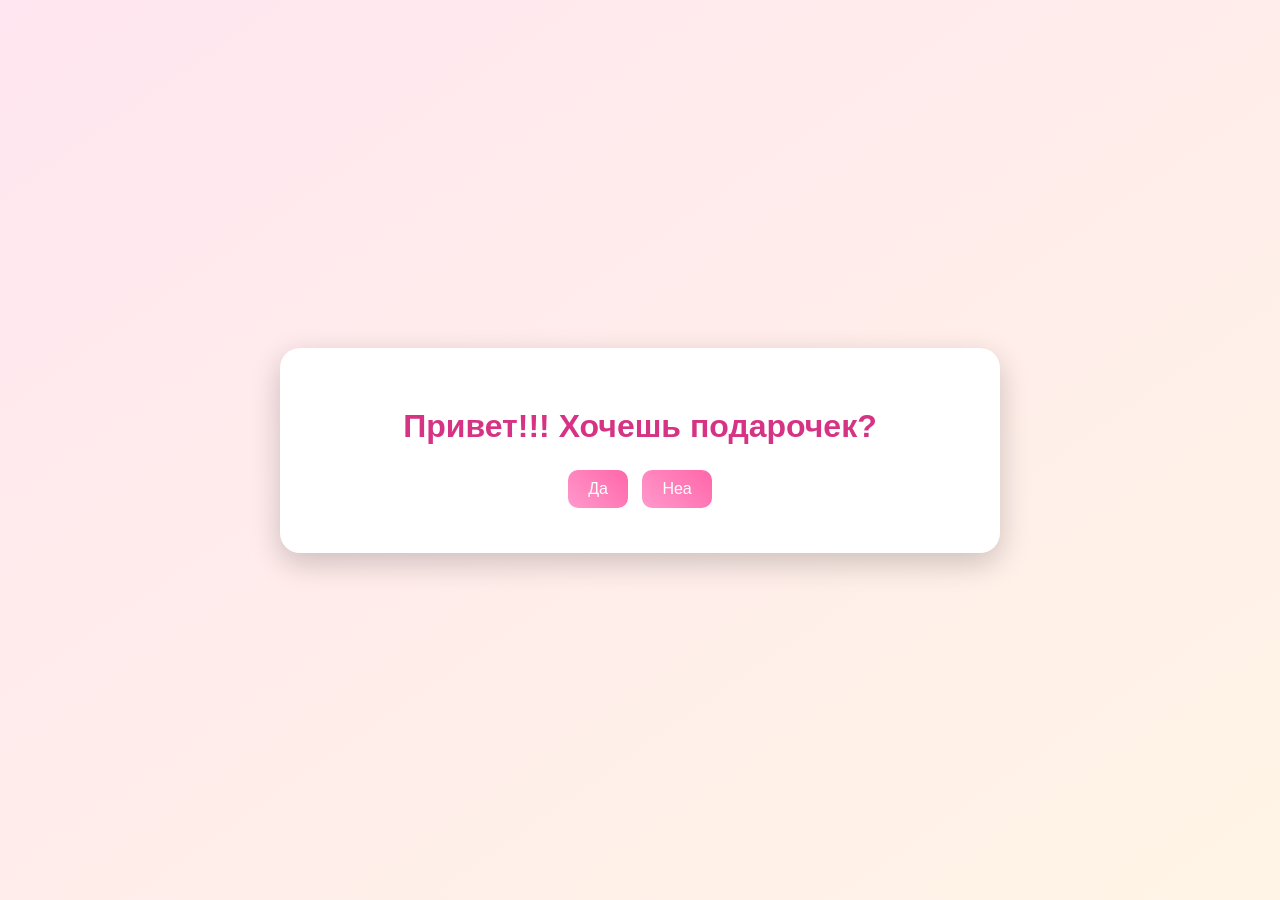
==== index.html @ 08f9833a "Update and rename gift.html to index.html" ====
<!DOCTYPE html>
<html lang="en">
<head>
    <meta charset="UTF-8">
    <meta name="viewport" content="width=device-width, initial-scale=1.0">
    <title>litlleCherry</title>
     <link rel="stylesheet" href="style.css">
</head>
<body>
   <!DOCTYPE html>
<html lang="en">
<head>
<meta charset="UTF-8">
<meta name="viewport" content="width=device-width, initial-scale=1.0">
<title>litlleCherry</title>
<style>
  body { font-family: sans-serif; margin:0; padding:0; text-align:center; }
  button { padding:10px 20px; margin:5px; font-size:16px; cursor:pointer; }
  #choiceBox { position:relative; height:200px; margin-top:40px; }
  #noMe { position:absolute; left:150px; top:60px; }
  .slide img { border-radius:10px; max-width:100%; }
  .slide p, .slide h2 { margin-top:10px; }
  #storyContainer { cursor:pointer; }
</style>
</head>
<body>

<div class="containerStart">

  <!-- Страница 1 -->
  <div id="page1">
    <h1>Привет!!! Хочешь подарочек?</h1>
    <button onclick="yes()">Да</button>
    <button onclick="no()">Неа</button>
  </div>

  <!-- Страница 2 -->
  <div id="page2" style="display:none">
    <h1>Но ведь ты у меня не спрашивала</h1>
    <button onclick="back()">Вернуться назад</button>
  </div>

  <!-- Страница 3 -->
  <div id="page3" style="display:none">
    <h1>Ой. Тут пароль. Но я помогу тебе его подобрать. Ты готова?</h1>
    <button onclick="startCaptcha()">Да!</button>
  </div>

  <!-- CAPTCHA -->
  <div id="captcha" style="display:none">
    <h2>Сначала докажи что ты не робот</h2>
    <p id="captchaQuestion"></p>
    <input type="text" id="captchaInput" placeholder="Сюда ответик">
    <button id="checkCaptcha">Проверить</button>
    <p id="captchaResult"></p>
  </div>

  <!-- Страница 4 -->
  <div id="page4" style="display:none">
    <h2>Первая часть пароля состоит из чисел:</h2>
    <button onclick="yes1()">92</button>
    <button onclick="no1()">67</button>
    <button onclick="no1()">42</button>
  </div>

  <!-- Страница 5 -->
  <div id="page5" style="display:none">
    <h2>Молодец! Теперь введи кодовое слово</h2>
    <input type="text" id="wordInput" placeholder="С маленькой буквы">
    <button onclick="checkWord()">Проверить</button>
    <p id="wordResult"></p>
  </div>

  <!-- Страница 6 -->
  <div id="page6" style="display:none">
    <h1>Неа, думай еще</h1>
    <button onclick="backToNumbers()">Назад</button>
  </div>

  <!-- Страница 7 — финальный этап -->
  <div id="page7" style="display:none">
    <h1>Уууумница! Теперь заключительный этап. Кто зайчик?</h1>
    <div id="choiceBox">
      <button onclick="iAm()">Я</button>
      <button id="noMe">Не я</button>
    </div>
  </div>

  <!-- Страница 10 — победа -->
  <div id="page10" style="display:none">
    <h1>Правильно 😌 Ты зайчик!</h1>
  </div>

  <!-- Контейнер истории -->
  <div id="storyContainer" style="display:none;">
    <div class="slide" style="display:block; text-align:center;">
      <img src="image1.jpg.jpg" alt="Фото">
      <h2>Мы знакомы уже 62 дня. А началось все так интересно...</h2>
    </div>
    <div class="slide" style="display:none; display:flex; align-items:center; gap:20px;">
      <img src="image2.jpg.jpg" alt="Фото" style="width:400px;">
      <p>В один из худших зимних дней звезды мне подарили тебя — любопытную кошечку...</p>
    </div>
    <div class="slide" style="display:none; text-align:center;">
      <div style="display:flex; justify-content:center; gap:10px;">
        <img src="image4.jpg.jpg" style="width:300px">
        <img src="image5.jpg.jpg" style="width:300px">
        <img src="image6.jpg.jpg" style="width:300px">
        <img src="image7.jpg.jpg" style="width:300px">
      </div>
      <p>Приятные воспоминания</p>
    </div>
    <div class="slide" style="display:none; text-align:center;">
      <h2>Лерочка, поздравляю тебя с 8 марта!</h2>
      <p>Ты прекрасна. Желаю радости, улыбок и всего, что делает тебя счастливой.<br>
         Я очень рад, что мы познакомились и смогли общаться. Ты особенная, и мне приятно быть рядом с тобой. Целую 💋</p>
      
    </div>
  </div>

</div>

<script>
  // Переходы между страницами
  function yes(){
    document.getElementById("page1").style.display="none";
    document.getElementById("page3").style.display="block";
  }
  function no(){
    document.getElementById("page1").style.display="none";
    document.getElementById("page2").style.display="block";
  }
  function back(){
    document.getElementById("page2").style.display="none";
    document.getElementById("page1").style.display="block";
  }
  function startCaptcha(){
    document.getElementById("page3").style.display="none";
    document.getElementById("captcha").style.display="block";
  }

  // CAPTCHA
  let num1 = Math.floor(Math.random()*10)+1;
  let num2 = Math.floor(Math.random()*10)+1;
  let answer = num1 + num2;
  document.getElementById("captchaQuestion").innerText = num1 + " + " + num2 + " = ?";
  document.getElementById("checkCaptcha").onclick = function(){
    let userAnswer = document.getElementById("captchaInput").value;
    if(userAnswer == answer){
      document.getElementById("captchaResult").innerText = "Правильно! Поздравляю.";
      setTimeout(function(){
        document.getElementById("captcha").style.display="none";
        document.getElementById("page4").style.display="block";
      },500);
    } else {
      document.getElementById("captchaResult").innerText = "Неправильный ответ 😈 Попробуй ещё";
    }
  }

  // Страница 4 — числа
  function yes1(){
    document.getElementById("page4").style.display="none";
    document.getElementById("page5").style.display="block";
  }
  function no1(){
    document.getElementById("page4").style.display="none";
    document.getElementById("page6").style.display="block";
  }
  function backToNumbers(){
    document.getElementById("page6").style.display="none";
    document.getElementById("page4").style.display="block";
  }

  // Страница 5 — кодовое слово
  function checkWord(){
    let word = document.getElementById("wordInput").value.trim().toLowerCase();
    if(word === "мяу"){
      document.getElementById("wordResult").innerText = "Правильно 😺";
      setTimeout(function(){
        document.getElementById("page5").style.display="none";
        document.getElementById("page7").style.display="block";
      },500);
    } else {
      document.getElementById("wordResult").innerText = "Неправильно. Подумай ещё.";
    }
  }

  // Финальный этап
  function iAm(){
    document.getElementById("page7").style.display="none";
    document.getElementById("page10").style.display="block";
    startStory(); // запуск истории после клика на победу
  }

  // Кнопка "Не я", которая убегает
  let noButton = document.getElementById("noMe");
  function moveButton(){
    let box = document.getElementById("choiceBox");
    let maxX = box.clientWidth - noButton.offsetWidth;
    let maxY = box.clientHeight - noButton.offsetHeight;
    let randomX = Math.random() * maxX;
    let randomY = Math.random() * maxY;
    noButton.style.left = randomX + "px";
    noButton.style.top = randomY + "px";
  }
  noButton.addEventListener("mouseenter", moveButton);
  noButton.addEventListener("mousedown", moveButton);

  // История — слайды
  let storyContainer = document.getElementById("storyContainer");
  let slides = storyContainer.querySelectorAll(".slide");
  let currentSlide = 0;

  function startStory(){
    page10.style.display = "none";
    storyContainer.style.display = "block";
    currentSlide = 0;
    slides.forEach((s,i)=> s.style.display = i===0?"block":"none");
  }

  storyContainer.addEventListener("click", function(){
    slides[currentSlide].style.display = "none";
    currentSlide++;
    if(currentSlide < slides.length){
      slides[currentSlide].style.display = "block";
    }
  });
</script>


</body>
</html>
---- style.css ----
/* Скрываем все страницы кроме первой */
#page2,
#page3,
#captcha,
#page4,
#page5,
#page6,
#page7,
#page10,
#storyContainer {
    display: none;
}

/* Общие стили для body и контейнера */
body {
    margin: 0;
    padding: 0;
    height: 100vh;
    display: flex;
    justify-content: center;
    align-items: center;
    font-family: 'Arial', sans-serif;
    background: linear-gradient(to bottom right, #ffe6f0, #fff4e6); /* фон открытки */
    color: #333;
}

.containerStart {
    text-align: center;
    background: white;
    padding: 40px 60px;
    border-radius: 20px;
    box-shadow: 0 10px 30px rgba(0,0,0,0.2);
    max-width: 600px;
    width: 90%;
}

/* Заголовки */
h1, h2 {
    margin: 20px 0;
    color: #d63384; /* розовый для праздничного настроения */
}

/* Кнопки */
button {
    padding: 12px 25px;
    margin: 10px;
    font-size: 16px;
    border-radius: 10px;
    border: none;
    cursor: pointer;
    background: linear-gradient(45deg, #ff99cc, #ff66aa);
    color: white;
    transition: transform 0.2s, background 0.3s;
}

button:hover {
    transform: scale(1.05);
    background: linear-gradient(45deg, #ff66aa, #ff3388);
}

/* Поля ввода */
input {
    padding: 10px;
    margin: 10px;
    font-size: 16px;
    border-radius: 8px;
    border: 1px solid #ccc;
    width: 80%;
    max-width: 300px;
}

/* Кнопка убегает */
#choiceBox {
    position: relative;
    height: 200px;
    margin-top: 40px;
}

#choiceBox button {
    padding: 12px 25px;
    font-size: 16px;
}

#noMe {
    position: absolute;
    left: 150px;
    top: 60px;
}

/* Контейнер истории */
#storyContainer {
    cursor: pointer;
    margin-top: 20px;
}

.slide {
    display: none;
    text-align: center;
    animation: fadeIn 0.5s;
}

.slide img {
    border-radius: 10px;
    max-width: 100%;
    margin: 10px 0;
}

.slide p, .slide h2 {
    margin-top: 10px;
}

/* Анимация плавного появления */
@keyframes fadeIn {
    from { opacity: 0; transform: scale(0.95);}
    to { opacity: 1; transform: scale(1);}
}
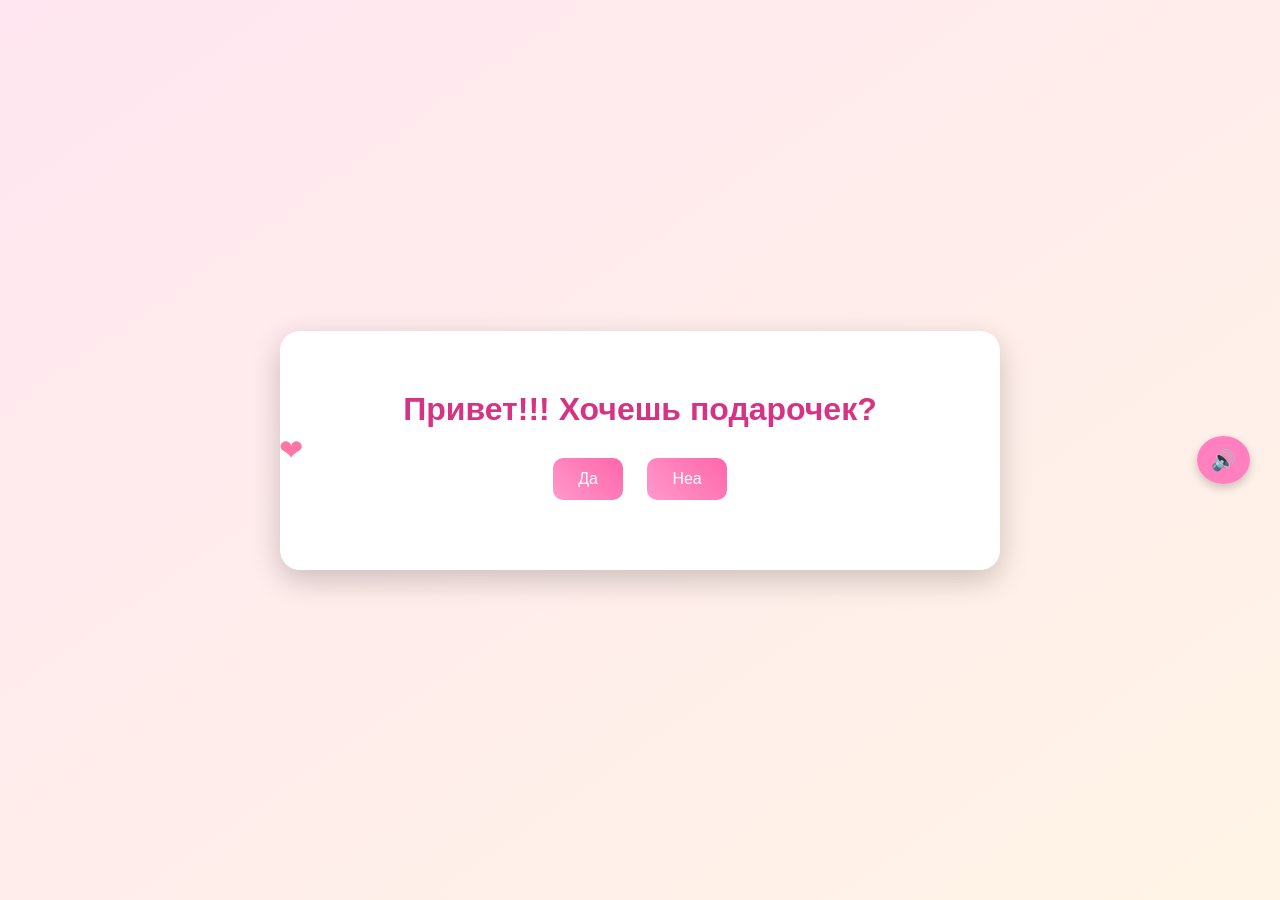
==== commit 0217fa07: "Refactor index.html structure and add audio controls" ====
--- a/index.html
+++ b/index.html
@@ -13,21 +13,30 @@
 <meta charset="UTF-8">
 <meta name="viewport" content="width=device-width, initial-scale=1.0">
 <title>litlleCherry</title>
-<style>
-  body { font-family: sans-serif; margin:0; padding:0; text-align:center; }
-  button { padding:10px 20px; margin:5px; font-size:16px; cursor:pointer; }
-  #choiceBox { position:relative; height:200px; margin-top:40px; }
-  #noMe { position:absolute; left:150px; top:60px; }
-  .slide img { border-radius:10px; max-width:100%; }
-  .slide p, .slide h2 { margin-top:10px; }
-  #storyContainer { cursor:pointer; }
-</style>
+<!DOCTYPE html>
+<html lang="en">
+<head>
+<meta charset="UTF-8">
+<meta name="viewport" content="width=device-width, initial-scale=1.0">
+<title>litlleCherry</title>
+<link rel="stylesheet" href="style.css">
 </head>
 <body>
 
+<audio id="bgMusic" loop>
+    <source src="music.mp3" type="audio/mpeg">
+</audio>
+
 <div class="containerStart">
-
-  <!-- Страница 1 -->
+<!-- Кнопка аудио -->
+    <button id="audioBtn" title="Включить музыку" aria-label="Включить музыку">
+      🔊
+    </button>
+ <!-- Сам аудиотрек -->
+    <audio id="bgAudio" loop>
+      <source src="music.mp3" type="audio/mpeg">
+    </audio>
+<!-- Страница 1 -->
   <div id="page1">
     <h1>Привет!!! Хочешь подарочек?</h1>
     <button onclick="yes()">Да</button>
@@ -35,19 +44,19 @@
   </div>
 
   <!-- Страница 2 -->
-  <div id="page2" style="display:none">
+  <div id="page2">
     <h1>Но ведь ты у меня не спрашивала</h1>
     <button onclick="back()">Вернуться назад</button>
   </div>
 
   <!-- Страница 3 -->
-  <div id="page3" style="display:none">
+  <div id="page3">
     <h1>Ой. Тут пароль. Но я помогу тебе его подобрать. Ты готова?</h1>
     <button onclick="startCaptcha()">Да!</button>
   </div>
 
   <!-- CAPTCHA -->
-  <div id="captcha" style="display:none">
+  <div id="captcha">
     <h2>Сначала докажи что ты не робот</h2>
     <p id="captchaQuestion"></p>
     <input type="text" id="captchaInput" placeholder="Сюда ответик">
@@ -56,7 +65,7 @@
   </div>
 
   <!-- Страница 4 -->
-  <div id="page4" style="display:none">
+  <div id="page4">
     <h2>Первая часть пароля состоит из чисел:</h2>
     <button onclick="yes1()">92</button>
     <button onclick="no1()">67</button>
@@ -64,7 +73,7 @@
   </div>
 
   <!-- Страница 5 -->
-  <div id="page5" style="display:none">
+  <div id="page5">
     <h2>Молодец! Теперь введи кодовое слово</h2>
     <input type="text" id="wordInput" placeholder="С маленькой буквы">
     <button onclick="checkWord()">Проверить</button>
@@ -72,13 +81,13 @@
   </div>
 
   <!-- Страница 6 -->
-  <div id="page6" style="display:none">
+  <div id="page6">
     <h1>Неа, думай еще</h1>
     <button onclick="backToNumbers()">Назад</button>
   </div>
 
   <!-- Страница 7 — финальный этап -->
-  <div id="page7" style="display:none">
+  <div id="page7">
     <h1>Уууумница! Теперь заключительный этап. Кто зайчик?</h1>
     <div id="choiceBox">
       <button onclick="iAm()">Я</button>
@@ -87,21 +96,21 @@
   </div>
 
   <!-- Страница 10 — победа -->
-  <div id="page10" style="display:none">
+  <div id="page10">
     <h1>Правильно 😌 Ты зайчик!</h1>
   </div>
 
   <!-- Контейнер истории -->
-  <div id="storyContainer" style="display:none;">
-    <div class="slide" style="display:block; text-align:center;">
+  <div id="storyContainer">
+    <div class="slide">
       <img src="image1.jpg.jpg" alt="Фото">
       <h2>Мы знакомы уже 62 дня. А началось все так интересно...</h2>
     </div>
-    <div class="slide" style="display:none; display:flex; align-items:center; gap:20px;">
+    <div class="slide">
       <img src="image2.jpg.jpg" alt="Фото" style="width:400px;">
       <p>В один из худших зимних дней звезды мне подарили тебя — любопытную кошечку...</p>
     </div>
-    <div class="slide" style="display:none; text-align:center;">
+    <div class="slide">
       <div style="display:flex; justify-content:center; gap:10px;">
         <img src="image4.jpg.jpg" style="width:300px">
         <img src="image5.jpg.jpg" style="width:300px">
@@ -110,123 +119,130 @@
       </div>
       <p>Приятные воспоминания</p>
     </div>
-    <div class="slide" style="display:none; text-align:center;">
+    <div class="slide">
       <h2>Лерочка, поздравляю тебя с 8 марта!</h2>
       <p>Ты прекрасна. Желаю радости, улыбок и всего, что делает тебя счастливой.<br>
-         Я очень рад, что мы познакомились и смогли общаться. Ты особенная, и мне приятно быть рядом с тобой. Целую 💋</p>
-      
+      Я очень рад, что мы познакомились и смогли общаться. Ты особенная, и мне приятно быть рядом с тобой. Целую 💋</p>
     </div>
   </div>
 
 </div>
 
 <script>
-  // Переходы между страницами
-  function yes(){
-    document.getElementById("page1").style.display="none";
-    document.getElementById("page3").style.display="block";
-  }
-  function no(){
-    document.getElementById("page1").style.display="none";
-    document.getElementById("page2").style.display="block";
-  }
-  function back(){
-    document.getElementById("page2").style.display="none";
-    document.getElementById("page1").style.display="block";
-  }
-  function startCaptcha(){
-    document.getElementById("page3").style.display="none";
-    document.getElementById("captcha").style.display="block";
-  }
-
-  // CAPTCHA
-  let num1 = Math.floor(Math.random()*10)+1;
-  let num2 = Math.floor(Math.random()*10)+1;
-  let answer = num1 + num2;
-  document.getElementById("captchaQuestion").innerText = num1 + " + " + num2 + " = ?";
-  document.getElementById("checkCaptcha").onclick = function(){
-    let userAnswer = document.getElementById("captchaInput").value;
-    if(userAnswer == answer){
-      document.getElementById("captchaResult").innerText = "Правильно! Поздравляю.";
-      setTimeout(function(){
-        document.getElementById("captcha").style.display="none";
-        document.getElementById("page4").style.display="block";
-      },500);
+  const audioBtn = document.getElementById('audioBtn');
+const bgAudio = document.getElementById('bgAudio');
+
+// Слушаем клик по кнопке
+audioBtn.addEventListener('click', () => {
+    // Если аудио уже играет, ставим на паузу
+    if (!bgAudio.paused) {
+        bgAudio.pause();
+        audioBtn.innerText = '🔊';
     } else {
-      document.getElementById("captchaResult").innerText = "Неправильный ответ 😈 Попробуй ещё";
+        bgAudio.currentTime = 15; // запускаем с 15-й секунды
+        bgAudio.play();
+        audioBtn.innerText = '🔇';
     }
-  }
-
-  // Страница 4 — числа
-  function yes1(){
-    document.getElementById("page4").style.display="none";
-    document.getElementById("page5").style.display="block";
-  }
-  function no1(){
-    document.getElementById("page4").style.display="none";
-    document.getElementById("page6").style.display="block";
-  }
-  function backToNumbers(){
-    document.getElementById("page6").style.display="none";
-    document.getElementById("page4").style.display="block";
-  }
-
-  // Страница 5 — кодовое слово
-  function checkWord(){
-    let word = document.getElementById("wordInput").value.trim().toLowerCase();
-    if(word === "мяу"){
-      document.getElementById("wordResult").innerText = "Правильно 😺";
-      setTimeout(function(){
-        document.getElementById("page5").style.display="none";
-        document.getElementById("page7").style.display="block";
-      },500);
-    } else {
-      document.getElementById("wordResult").innerText = "Неправильно. Подумай ещё.";
-    }
-  }
-
-  // Финальный этап
-  function iAm(){
-    document.getElementById("page7").style.display="none";
-    document.getElementById("page10").style.display="block";
-    startStory(); // запуск истории после клика на победу
-  }
-
-  // Кнопка "Не я", которая убегает
-  let noButton = document.getElementById("noMe");
-  function moveButton(){
-    let box = document.getElementById("choiceBox");
-    let maxX = box.clientWidth - noButton.offsetWidth;
-    let maxY = box.clientHeight - noButton.offsetHeight;
-    let randomX = Math.random() * maxX;
-    let randomY = Math.random() * maxY;
-    noButton.style.left = randomX + "px";
-    noButton.style.top = randomY + "px";
-  }
-  noButton.addEventListener("mouseenter", moveButton);
-  noButton.addEventListener("mousedown", moveButton);
-
-  // История — слайды
-  let storyContainer = document.getElementById("storyContainer");
-  let slides = storyContainer.querySelectorAll(".slide");
-  let currentSlide = 0;
-
-  function startStory(){
-    page10.style.display = "none";
-    storyContainer.style.display = "block";
-    currentSlide = 0;
-    slides.forEach((s,i)=> s.style.display = i===0?"block":"none");
-  }
-
-  storyContainer.addEventListener("click", function(){
-    slides[currentSlide].style.display = "none";
-    currentSlide++;
-    if(currentSlide < slides.length){
-      slides[currentSlide].style.display = "block";
-    }
-  });
+});
+// --- ТВОИ СУЩЕСТВУЮЩИЕ ФУНКЦИИ ---
+function yes(){ document.getElementById("page1").style.display="none"; document.getElementById("page3").style.display="block"; }
+function no(){ document.getElementById("page1").style.display="none"; document.getElementById("page2").style.display="block"; }
+function back(){ document.getElementById("page2").style.display="none"; document.getElementById("page1").style.display="block"; }
+function startCaptcha(){ document.getElementById("page3").style.display="none"; document.getElementById("captcha").style.display="block"; }
+
+// CAPTCHA
+let num1 = Math.floor(Math.random()*10)+1;
+let num2 = Math.floor(Math.random()*10)+1;
+let answer = num1 + num2;
+document.getElementById("captchaQuestion").innerText = num1 + " + " + num2 + " = ?";
+document.getElementById("checkCaptcha").onclick = function(){
+  let userAnswer = document.getElementById("captchaInput").value;
+  if(userAnswer == answer){
+    document.getElementById("captchaResult").innerText = "Правильно! Поздравляю.";
+    setTimeout(()=>{document.getElementById("captcha").style.display="none"; document.getElementById("page4").style.display="block";},500);
+  } else {document.getElementById("captchaResult").innerText = "Неправильный ответ 😈 Попробуй ещё";}
+}
+
+// Страница 4
+function yes1(){ document.getElementById("page4").style.display="none"; document.getElementById("page5").style.display="block"; }
+function no1(){ document.getElementById("page4").style.display="none"; document.getElementById("page6").style.display="block"; }
+function backToNumbers(){ document.getElementById("page6").style.display="none"; document.getElementById("page4").style.display="block"; }
+
+// Страница 5
+function checkWord(){
+  let word = document.getElementById("wordInput").value.trim().toLowerCase();
+  if(word==="мяу"){ document.getElementById("wordResult").innerText="Правильно 😺"; setTimeout(()=>{document.getElementById("page5").style.display="none"; document.getElementById("page7").style.display="block";},500);}
+  else { document.getElementById("wordResult").innerText="Неправильно. Подумай ещё.";}
+}
+
+// Финальный этап
+function iAm(){
+  document.getElementById("page7").style.display="none";
+  document.getElementById("page10").style.display="block";
+  startStory();
+}
+
+// Убегающая кнопка
+let noButton = document.getElementById("noMe");
+function moveButton(){
+  let box = document.getElementById("choiceBox");
+  let maxX = box.clientWidth - noButton.offsetWidth;
+  let maxY = box.clientHeight - noButton.offsetHeight;
+  noButton.style.left = Math.random()*maxX + "px";
+  noButton.style.top = Math.random()*maxY + "px";
+}
+noButton.addEventListener("mouseenter", moveButton);
+noButton.addEventListener("mousedown", moveButton);
+
+// История
+let storyContainer = document.getElementById("storyContainer");
+let slides = storyContainer.querySelectorAll(".slide");
+let currentSlide = 0;
+function startStory(){
+  document.getElementById("page10").style.display="none";
+  storyContainer.style.display="block";
+  currentSlide=0;
+  slides.forEach((s,i)=> s.style.display = i===0?"block":"none");
+}
+storyContainer.addEventListener("click", ()=>{
+  slides[currentSlide].style.display="none";
+  currentSlide++;
+  if(currentSlide<slides.length) slides[currentSlide].style.display="block";
+});
+
+// --- НОВЫЕ ФУНКЦИИ ---
+// Музыка
+let music = document.getElementById("bgMusic");
+music.volume = 0.25;
+function startMusic(){
+    music.play().catch(()=>{});
+    let targetVolume = 0.25;
+    music.volume = 0;
+    let interval = setInterval(()=>{
+        if(music.volume<targetVolume-0.01){music.volume=Math.min(targetVolume, music.volume+0.02);}
+        else{music.volume=targetVolume; clearInterval(interval);}
+    },150);
+}
+document.addEventListener("click", startMusic, {once:true});
+document.addEventListener("touchstart", startMusic, {once:true});
+
+// Падающие сердечки
+function createHeart(){
+  const heart = document.createElement('div');
+  heart.className='heart';
+  heart.textContent='❤';
+  heart.style.left=Math.random()*100+'vw';
+  heart.style.fontSize=(12+Math.random()*20)+'px';
+  heart.style.opacity=0.9;
+  document.body.appendChild(heart);
+  setTimeout(()=>heart.remove(),4500);
+}
+setInterval(createHeart,700);
+
 </script>
-
-
 </body>
 </html>
+
+
+</body>
+</html>
--- a/style.css
+++ b/style.css
@@ -1,116 +1,182 @@
-/* Скрываем все страницы кроме первой */
-#page2,
-#page3,
-#captcha,
-#page4,
-#page5,
-#page6,
-#page7,
-#page10,
-#storyContainer {
-    display: none;
+/* ------------------ Скрываем все кроме первой страницы ------------------ */
+#page2,#page3,#captcha,#page4,#page5,#page6,#page7,#page10,#storyContainer{display:none;}
+
+/* ------------------ Основные стили ------------------ */
+body{
+    margin:0;
+    padding:0;
+    font-family:Arial,sans-serif;
+    background: linear-gradient(to bottom right,#ffe6f0,#fff4e6);
+    color:#333;
+    display:flex;
+    justify-content:center;
+    align-items:center;
+    min-height:100vh;
+    text-align:center;
 }
 
-/* Общие стили для body и контейнера */
-body {
-    margin: 0;
-    padding: 0;
-    height: 100vh;
-    display: flex;
-    justify-content: center;
-    align-items: center;
-    font-family: 'Arial', sans-serif;
-    background: linear-gradient(to bottom right, #ffe6f0, #fff4e6); /* фон открытки */
-    color: #333;
+.containerStart{
+    display:flex;
+    flex-direction:column;
+    align-items:center;
+    justify-content:center;
+    text-align:center;
+    background:white;
+    padding:40px 60px;
+    border-radius:20px;
+    box-shadow:0 10px 30px rgba(0,0,0,0.2);
+    max-width:600px;
+    width:90%;
 }
 
-.containerStart {
-    text-align: center;
-    background: white;
-    padding: 40px 60px;
-    border-radius: 20px;
-    box-shadow: 0 10px 30px rgba(0,0,0,0.2);
-    max-width: 600px;
-    width: 90%;
+/* ------------------ Заголовки ------------------ */
+h1,h2{margin:20px 0; color:#d63384;}
+
+/* ------------------ Кнопки ------------------ */
+button{
+    padding:12px 25px;
+    margin:10px;
+    font-size:16px;
+    border-radius:10px;
+    border:none;
+    cursor:pointer;
+    background:linear-gradient(45deg,#ff99cc,#ff66aa);
+    color:white;
+    transition:transform 0.2s, background 0.3s;
+}
+button:hover{
+    transform:scale(1.05);
+    background:linear-gradient(45deg,#ff66aa,#ff3388);
 }
 
-/* Заголовки */
-h1, h2 {
-    margin: 20px 0;
-    color: #d63384; /* розовый для праздничного настроения */
+/* ------------------ Поля ввода ------------------ */
+input{
+    padding:10px;
+    margin:10px;
+    font-size:16px;
+    border-radius:8px;
+    border:1px solid #ccc;
+    width:80%;
+    max-width:300px;
 }
 
-/* Кнопки */
-button {
-    padding: 12px 25px;
-    margin: 10px;
-    font-size: 16px;
-    border-radius: 10px;
-    border: none;
-    cursor: pointer;
-    background: linear-gradient(45deg, #ff99cc, #ff66aa);
-    color: white;
-    transition: transform 0.2s, background 0.3s;
+/* ------------------ Контейнер выбора ------------------ */
+#choiceBox{
+    position:relative;
+    height:200px;
+    margin-top:40px;
+    display:flex;
+    justify-content:center;
+    align-items:center;
+}
+#choiceBox button{padding:12px 25px; font-size:16px;}
+#noMe{position:absolute; left:150px; top:60px;}
+
+/* ------------------ Контейнер истории ------------------ */
+#storyContainer{
+    cursor:pointer;
+    margin-top:20px;
+    display:flex;
+    flex-direction:column;
+    align-items:center;
+}
+.slide{
+    display:none;
+    text-align:center;
+    animation:fadeIn 0.5s;
+    flex-direction:column;
+}
+.slide img{
+    border-radius:10px;
+    max-width:100%;
+    margin:10px 0;
+    object-fit:cover;
+}
+.slide p,.slide h2{margin-top:10px;}
+
+/* ------------------ Анимация ------------------ */
+@keyframes fadeIn{
+    from{opacity:0; transform:scale(0.95);}
+    to{opacity:1; transform:scale(1);}
 }
 
-button:hover {
-    transform: scale(1.05);
-    background: linear-gradient(45deg, #ff66aa, #ff3388);
+/* ------------------ Сердечки ------------------ */
+.heart{
+  position:fixed;
+  pointer-events:none;
+  color:#ff6699;
+  animation:fall 3.6s linear;
+}
+@keyframes fall{
+  0%{transform:translateY(-10vh) scale(.6); opacity:0;}
+  50%{opacity:1;}
+  100%{transform:translateY(110vh) scale(1); opacity:0;}
 }
 
-/* Поля ввода */
-input {
-    padding: 10px;
-    margin: 10px;
-    font-size: 16px;
-    border-radius: 8px;
-    border: 1px solid #ccc;
-    width: 80%;
-    max-width: 300px;
+/* ------------------ Адаптив для телефонов ------------------ */
+@media(max-width:420px){
+    body{
+        padding:20px;
+        align-items:flex-start;
+    }
+    .containerStart{
+        padding:25px 20px;
+        border-radius:16px;
+        width:100%;
+    }
+    h1{font-size:24px;}
+    h2{font-size:20px;}
+    p{font-size:16px;}
+    button{
+        width:100%;
+        font-size:16px;
+        padding:14px;
+        margin:8px 0;
+    }
+    input{width:100%; font-size:16px;}
+    #page1 button{width:100%;}
+    #choiceBox{
+        height:160px;
+        justify-content:center;
+        align-items:center;
+    }
+    #noMe{
+        left:50%;
+        top:50%;
+        transform:translate(-50%,-50%);
+    }
+    .slide img{width:100%; height:auto;}
+    .slide div{flex-wrap:wrap; justify-content:center;}
+    .slide div img{width:42%; margin:4px;}
+    .slide[style*="flex"]{
+        flex-direction:column;
+        text-align:center;
+    }
+    .slide[style*="flex"] img{
+        width:100%;
+        height:auto;
+    }
+    .slide p{padding:0 5px;}
+}
+/* Кнопка включения музыки сбоку */
+#audioBtn {
+    position: fixed;
+    top: 50%;
+    right: 20px;
+    transform: translateY(-50%);
+    background: rgba(255, 99, 180, 0.8);
+    border: none;
+    border-radius: 50%;
+    padding: 12px 14px;
+    font-size: 20px;
+    cursor: pointer;
+    color: white;
+    box-shadow: 0 4px 10px rgba(0,0,0,0.2);
+    transition: transform 0.2s, background 0.3s;
+    z-index: 1000;
 }
 
-/* Кнопка убегает */
-#choiceBox {
-    position: relative;
-    height: 200px;
-    margin-top: 40px;
+#audioBtn:hover {
+    transform: scale(1.2);
+    background: rgba(255, 99, 180, 1);
 }
-
-#choiceBox button {
-    padding: 12px 25px;
-    font-size: 16px;
-}
-
-#noMe {
-    position: absolute;
-    left: 150px;
-    top: 60px;
-}
-
-/* Контейнер истории */
-#storyContainer {
-    cursor: pointer;
-    margin-top: 20px;
-}
-
-.slide {
-    display: none;
-    text-align: center;
-    animation: fadeIn 0.5s;
-}
-
-.slide img {
-    border-radius: 10px;
-    max-width: 100%;
-    margin: 10px 0;
-}
-
-.slide p, .slide h2 {
-    margin-top: 10px;
-}
-
-/* Анимация плавного появления */
-@keyframes fadeIn {
-    from { opacity: 0; transform: scale(0.95);}
-    to { opacity: 1; transform: scale(1);}
-}
--- a/style.css
+++ b/style.css
@@ -1,116 +1,182 @@
-/* Скрываем все страницы кроме первой */
-#page2,
-#page3,
-#captcha,
-#page4,
-#page5,
-#page6,
-#page7,
-#page10,
-#storyContainer {
-    display: none;
+/* ------------------ Скрываем все кроме первой страницы ------------------ */
+#page2,#page3,#captcha,#page4,#page5,#page6,#page7,#page10,#storyContainer{display:none;}
+
+/* ------------------ Основные стили ------------------ */
+body{
+    margin:0;
+    padding:0;
+    font-family:Arial,sans-serif;
+    background: linear-gradient(to bottom right,#ffe6f0,#fff4e6);
+    color:#333;
+    display:flex;
+    justify-content:center;
+    align-items:center;
+    min-height:100vh;
+    text-align:center;
 }
 
-/* Общие стили для body и контейнера */
-body {
-    margin: 0;
-    padding: 0;
-    height: 100vh;
-    display: flex;
-    justify-content: center;
-    align-items: center;
-    font-family: 'Arial', sans-serif;
-    background: linear-gradient(to bottom right, #ffe6f0, #fff4e6); /* фон открытки */
-    color: #333;
+.containerStart{
+    display:flex;
+    flex-direction:column;
+    align-items:center;
+    justify-content:center;
+    text-align:center;
+    background:white;
+    padding:40px 60px;
+    border-radius:20px;
+    box-shadow:0 10px 30px rgba(0,0,0,0.2);
+    max-width:600px;
+    width:90%;
 }
 
-.containerStart {
-    text-align: center;
-    background: white;
-    padding: 40px 60px;
-    border-radius: 20px;
-    box-shadow: 0 10px 30px rgba(0,0,0,0.2);
-    max-width: 600px;
-    width: 90%;
+/* ------------------ Заголовки ------------------ */
+h1,h2{margin:20px 0; color:#d63384;}
+
+/* ------------------ Кнопки ------------------ */
+button{
+    padding:12px 25px;
+    margin:10px;
+    font-size:16px;
+    border-radius:10px;
+    border:none;
+    cursor:pointer;
+    background:linear-gradient(45deg,#ff99cc,#ff66aa);
+    color:white;
+    transition:transform 0.2s, background 0.3s;
+}
+button:hover{
+    transform:scale(1.05);
+    background:linear-gradient(45deg,#ff66aa,#ff3388);
 }
 
-/* Заголовки */
-h1, h2 {
-    margin: 20px 0;
-    color: #d63384; /* розовый для праздничного настроения */
+/* ------------------ Поля ввода ------------------ */
+input{
+    padding:10px;
+    margin:10px;
+    font-size:16px;
+    border-radius:8px;
+    border:1px solid #ccc;
+    width:80%;
+    max-width:300px;
 }
 
-/* Кнопки */
-button {
-    padding: 12px 25px;
-    margin: 10px;
-    font-size: 16px;
-    border-radius: 10px;
-    border: none;
-    cursor: pointer;
-    background: linear-gradient(45deg, #ff99cc, #ff66aa);
-    color: white;
-    transition: transform 0.2s, background 0.3s;
+/* ------------------ Контейнер выбора ------------------ */
+#choiceBox{
+    position:relative;
+    height:200px;
+    margin-top:40px;
+    display:flex;
+    justify-content:center;
+    align-items:center;
+}
+#choiceBox button{padding:12px 25px; font-size:16px;}
+#noMe{position:absolute; left:150px; top:60px;}
+
+/* ------------------ Контейнер истории ------------------ */
+#storyContainer{
+    cursor:pointer;
+    margin-top:20px;
+    display:flex;
+    flex-direction:column;
+    align-items:center;
+}
+.slide{
+    display:none;
+    text-align:center;
+    animation:fadeIn 0.5s;
+    flex-direction:column;
+}
+.slide img{
+    border-radius:10px;
+    max-width:100%;
+    margin:10px 0;
+    object-fit:cover;
+}
+.slide p,.slide h2{margin-top:10px;}
+
+/* ------------------ Анимация ------------------ */
+@keyframes fadeIn{
+    from{opacity:0; transform:scale(0.95);}
+    to{opacity:1; transform:scale(1);}
 }
 
-button:hover {
-    transform: scale(1.05);
-    background: linear-gradient(45deg, #ff66aa, #ff3388);
+/* ------------------ Сердечки ------------------ */
+.heart{
+  position:fixed;
+  pointer-events:none;
+  color:#ff6699;
+  animation:fall 3.6s linear;
+}
+@keyframes fall{
+  0%{transform:translateY(-10vh) scale(.6); opacity:0;}
+  50%{opacity:1;}
+  100%{transform:translateY(110vh) scale(1); opacity:0;}
 }
 
-/* Поля ввода */
-input {
-    padding: 10px;
-    margin: 10px;
-    font-size: 16px;
-    border-radius: 8px;
-    border: 1px solid #ccc;
-    width: 80%;
-    max-width: 300px;
+/* ------------------ Адаптив для телефонов ------------------ */
+@media(max-width:420px){
+    body{
+        padding:20px;
+        align-items:flex-start;
+    }
+    .containerStart{
+        padding:25px 20px;
+        border-radius:16px;
+        width:100%;
+    }
+    h1{font-size:24px;}
+    h2{font-size:20px;}
+    p{font-size:16px;}
+    button{
+        width:100%;
+        font-size:16px;
+        padding:14px;
+        margin:8px 0;
+    }
+    input{width:100%; font-size:16px;}
+    #page1 button{width:100%;}
+    #choiceBox{
+        height:160px;
+        justify-content:center;
+        align-items:center;
+    }
+    #noMe{
+        left:50%;
+        top:50%;
+        transform:translate(-50%,-50%);
+    }
+    .slide img{width:100%; height:auto;}
+    .slide div{flex-wrap:wrap; justify-content:center;}
+    .slide div img{width:42%; margin:4px;}
+    .slide[style*="flex"]{
+        flex-direction:column;
+        text-align:center;
+    }
+    .slide[style*="flex"] img{
+        width:100%;
+        height:auto;
+    }
+    .slide p{padding:0 5px;}
+}
+/* Кнопка включения музыки сбоку */
+#audioBtn {
+    position: fixed;
+    top: 50%;
+    right: 20px;
+    transform: translateY(-50%);
+    background: rgba(255, 99, 180, 0.8);
+    border: none;
+    border-radius: 50%;
+    padding: 12px 14px;
+    font-size: 20px;
+    cursor: pointer;
+    color: white;
+    box-shadow: 0 4px 10px rgba(0,0,0,0.2);
+    transition: transform 0.2s, background 0.3s;
+    z-index: 1000;
 }
 
-/* Кнопка убегает */
-#choiceBox {
-    position: relative;
-    height: 200px;
-    margin-top: 40px;
+#audioBtn:hover {
+    transform: scale(1.2);
+    background: rgba(255, 99, 180, 1);
 }
-
-#choiceBox button {
-    padding: 12px 25px;
-    font-size: 16px;
-}
-
-#noMe {
-    position: absolute;
-    left: 150px;
-    top: 60px;
-}
-
-/* Контейнер истории */
-#storyContainer {
-    cursor: pointer;
-    margin-top: 20px;
-}
-
-.slide {
-    display: none;
-    text-align: center;
-    animation: fadeIn 0.5s;
-}
-
-.slide img {
-    border-radius: 10px;
-    max-width: 100%;
-    margin: 10px 0;
-}
-
-.slide p, .slide h2 {
-    margin-top: 10px;
-}
-
-/* Анимация плавного появления */
-@keyframes fadeIn {
-    from { opacity: 0; transform: scale(0.95);}
-    to { opacity: 1; transform: scale(1);}
-}
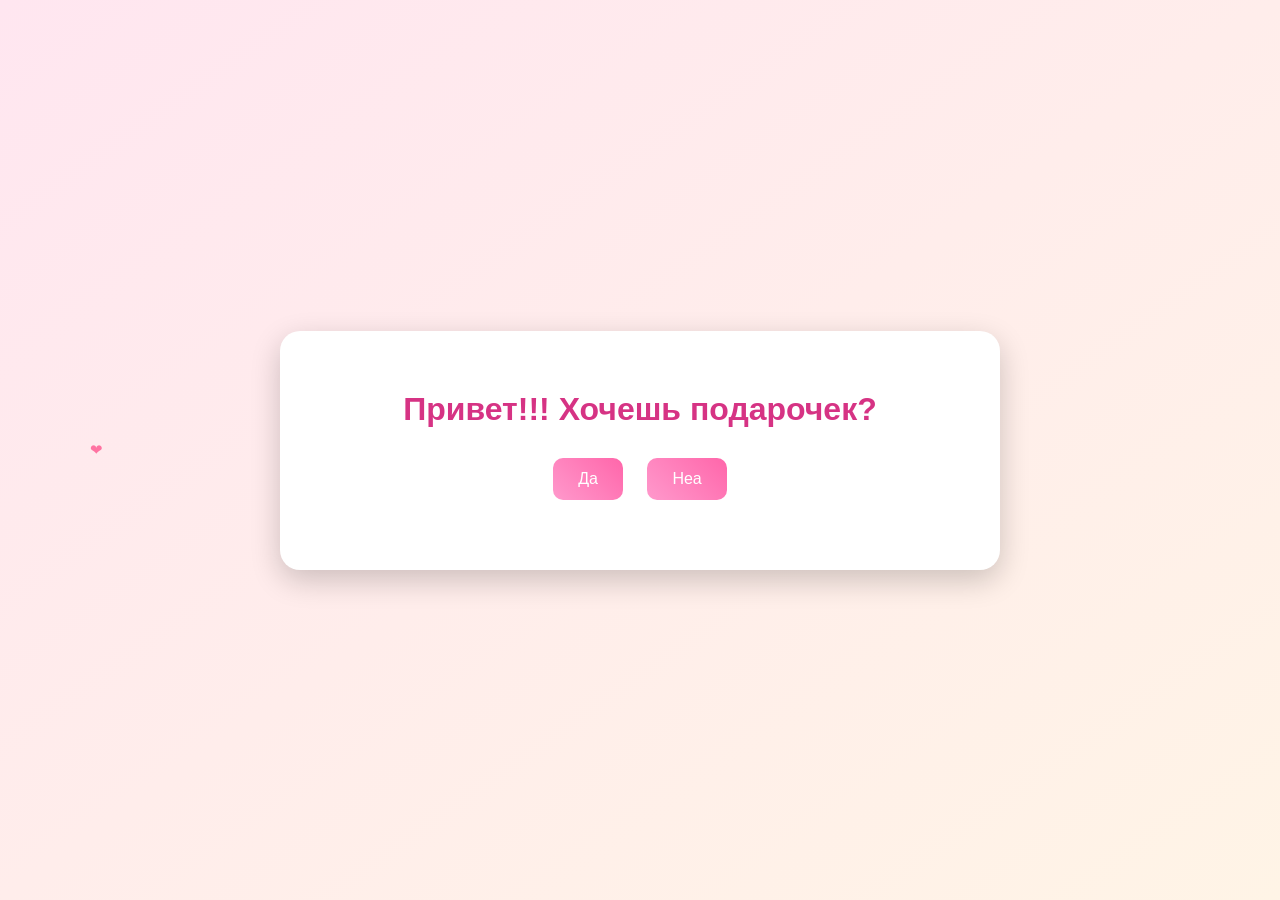
==== commit afd18a2b: "Update index.html" ====
--- a/index.html
+++ b/index.html
@@ -28,15 +28,8 @@
 </audio>
 
 <div class="containerStart">
-<!-- Кнопка аудио -->
-    <button id="audioBtn" title="Включить музыку" aria-label="Включить музыку">
-      🔊
-    </button>
- <!-- Сам аудиотрек -->
-    <audio id="bgAudio" loop>
-      <source src="music.mp3" type="audio/mpeg">
-    </audio>
-<!-- Страница 1 -->
+
+  <!-- Страница 1 -->
   <div id="page1">
     <h1>Привет!!! Хочешь подарочек?</h1>
     <button onclick="yes()">Да</button>
@@ -129,21 +122,6 @@
 </div>
 
 <script>
-  const audioBtn = document.getElementById('audioBtn');
-const bgAudio = document.getElementById('bgAudio');
-
-// Слушаем клик по кнопке
-audioBtn.addEventListener('click', () => {
-    // Если аудио уже играет, ставим на паузу
-    if (!bgAudio.paused) {
-        bgAudio.pause();
-        audioBtn.innerText = '🔊';
-    } else {
-        bgAudio.currentTime = 15; // запускаем с 15-й секунды
-        bgAudio.play();
-        audioBtn.innerText = '🔇';
-    }
-});
 // --- ТВОИ СУЩЕСТВУЮЩИЕ ФУНКЦИИ ---
 function yes(){ document.getElementById("page1").style.display="none"; document.getElementById("page3").style.display="block"; }
 function no(){ document.getElementById("page1").style.display="none"; document.getElementById("page2").style.display="block"; }
